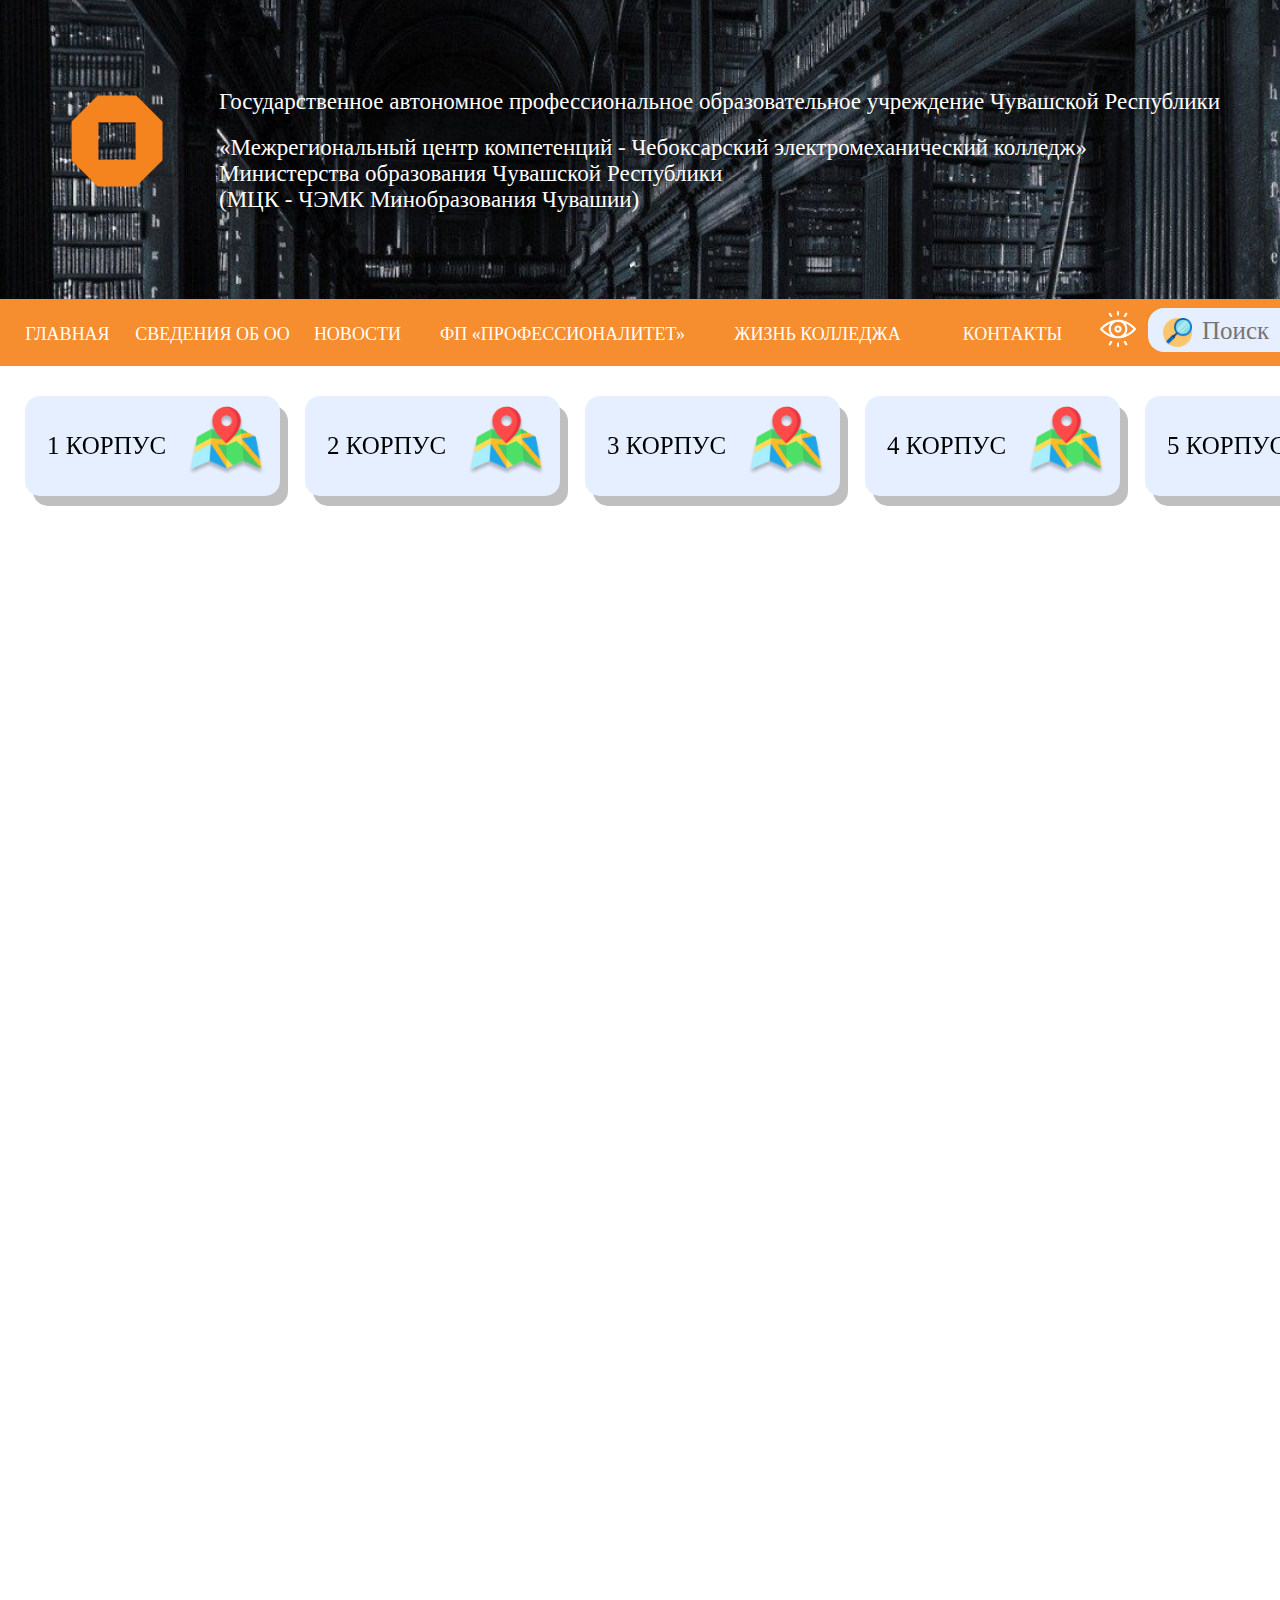
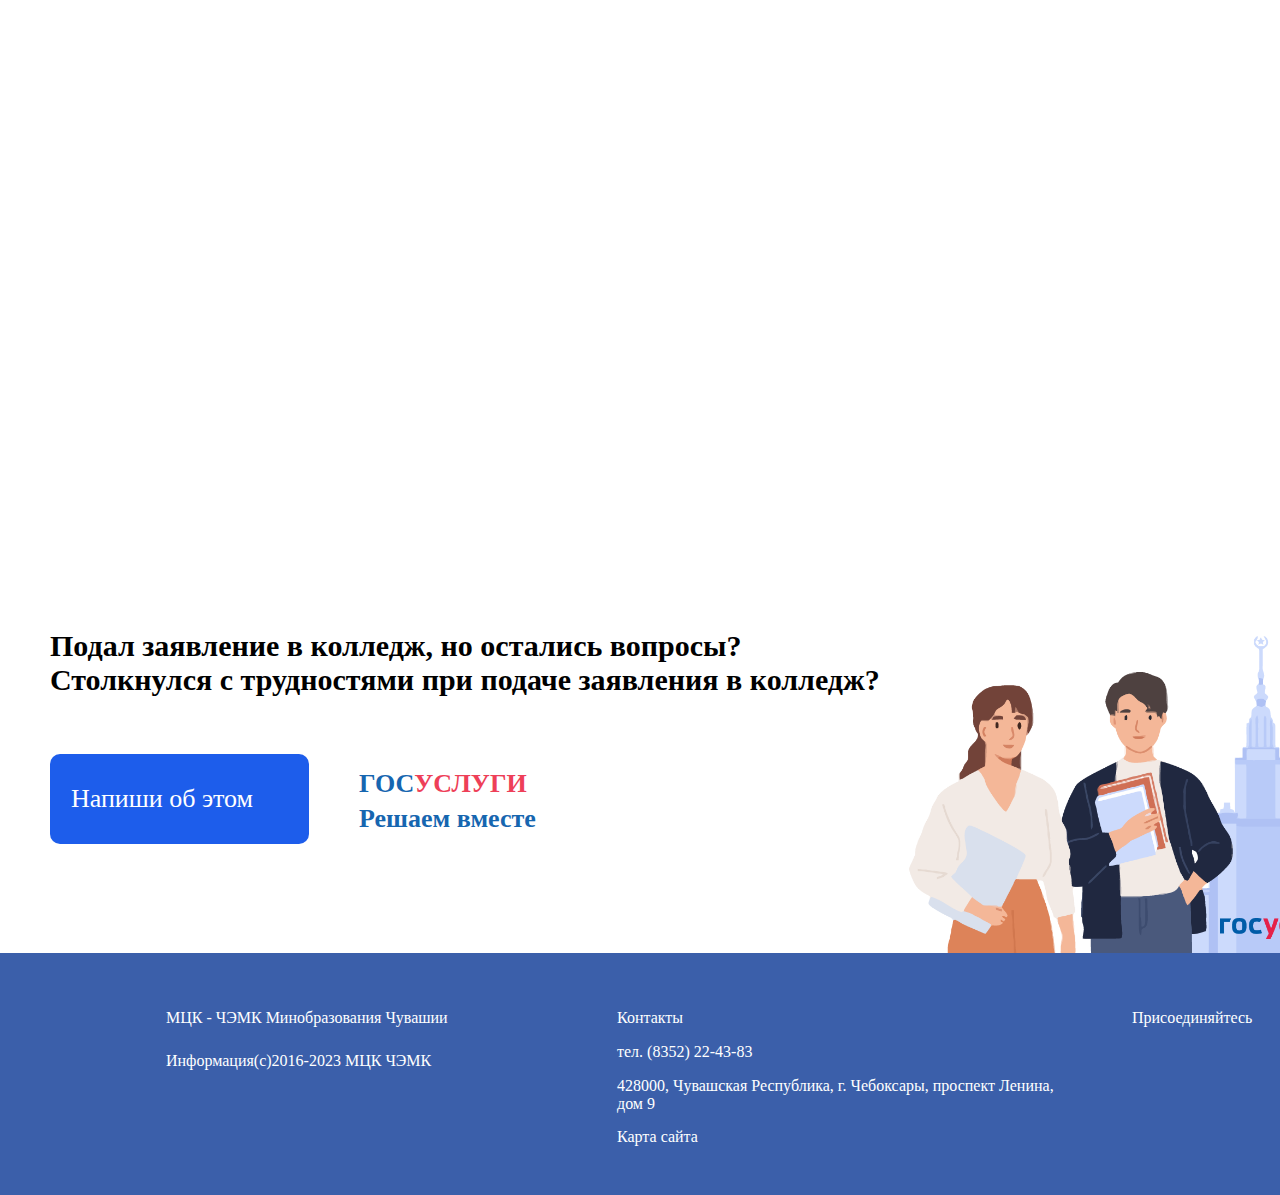
==== index.html @ 73ed2772 "create 3korpus and footer in rasp pg" ====
<!DOCTYPE html>
<html lang="ru">
<head>
    <meta charset="UTF-8">
    <meta name="viewport" content="width=device-width, initial-scale=1.0">
    <link rel="stylesheet" href="css/style.css">
    <title>chemk</title>
</head>
<body>
    <div class="adaptif">
        <header>
            <img class="bg-head" src="img/back_head.jpg" alt="">
            <div class="h-info">
                <div class="b-logo">
                    <img class="logo" src="img/5b80b346d5e3004a7494a6ccec627c92.png" alt="">
                </div>
                <div class="h-info-text">
                    <div class="h-info-p1">
                        Государственное автономное профессиональное образовательное учреждение Чувашской Республики
                    </div>
                    <div class="h-info-p2">
                        <p>
                            «Межрегиональный центр компетенций - Чебоксарский электромеханический колледж»
                        </p>
                        <p>
                            Министерства образования Чувашской Республики
                        </p>
                        <p>
                            <h2>(МЦК - ЧЭМК Минобразования Чувашии)</h2>
                        </p>
                    </div>
                </div>
            </div>
                <div class="navbar">
                    <div class="flex">
                        <div class="navbar-cont">
                            <h3><a class="white" href="">ГЛАВНАЯ</a></h3>
                        </div>
                        <div class="navbar-cont">
                            <h3><a class="white" href="">СВЕДЕНИЯ ОБ ОО</a></h3>
                        </div>
                        <div class="navbar-cont">
                            <h3><a class="white" href="">НОВОСТИ</a></h3>
                        </div>
                        <div class="navbar-cont1">
                            <h3><a class="white" href="">ФП «ПРОФЕССИОНАЛИТЕТ»</a></h3>
                        </div>
                        <div class="navbar-cont1">
                            <h3><a class="white" href="">ЖИЗНЬ КОЛЛЕДЖА</a></h3> 
                        </div>
                        <div class="navbar-cont">
                            <h3><a  class="white"href="">КОНТАКТЫ</a></h3>
                        </div>
                    </div>
                    <div class="navbar-help-menu">
                        <div class="bad-glass">
                            <div class="bad-glass-script"><img src="img/62ed35486e8429eefefd5a134f82d8c9.png" alt=""></div>
                        </div>
                        <div class="search">
                            <div class="search-cont">
                                <div class="search-button">
                                    <button><img class="search-img" src="img/321f368bcde65dfae52f0b1979d23d08.png" alt=""></button>
                                </div>
                                <div class="search-input">
                                    <input placeholder="Поиск" type="text">
                                </div>
                            </div>
                        </div>
                    </div>
                </div>  
        </header>
        <main>
            <div class="raspis">
                <div class="r-brain">
                    <button data-target="menu" class="burger">
                    <div class="r-1korp flex">
                        <nav class="r-text-korp">1 КОРПУС</nav>
                        <img src="img/map-logo.png" class="map-logo" alt="">
                    </div> 
                    </button>
                    <ul id="menu" class="disp">
                        <li class="r-kurs"><button data-target="menu5" class="burger"><nav class="r-kurs-text">1 КУРС</nav></button></li>
                            <ul id="menu5" class="disp">
                                <li class="group"><nav class="text-group"><a class="black link" href=".//profial/group2.html" data-next="С1-23">К1-23</a></nav></li>
                                <li class="group"><nav class="text-group"><a class="black link" href=".//profial/group2.html" data-next="С3-23">С1-23</a></nav></li>
                                <li class="group"><nav class="text-group"><a class="black link" href=".//profial/group2.html" data-next="Са1-23">С3-23</a></nav></li>
                                <li class="group"><nav class="text-group"><a class="black link" href=".//profial/group2.html" data-next="Са3-23">Са1-23</a></nav></li>
                                <li class="group"><nav class="text-group"><a class="black link" href=".//profial/group2.html" data-next="Са5-23">Са3-23</a></nav></li>
                                <li class="group"><nav class="text-group"><a class="black link" href=".//profial/group2.html" data-next="Са7-23">Са5-23</a></nav></li>
                                <li class="group"><nav class="text-group"><a class="black link" href=".//profial/group2.html" data-next="Эл1-23">Са7-23</a></nav></li>
                                <li class="group"><nav class="text-group"><a class="black link" href=".//profial/group2.html" data-next="Эл3-23">Эл1-23</a></nav></li>
                                <li class="group"><nav class="text-group"><a class="black link" href=".//profial/group2.html" data-next="Мр1-23">Эл3-23</a></nav></li>
                                <li class="group"><nav class="text-group"><a class="black link" href=".//profial/group2.html" data-next="Мр2-23">Мр1-23</a></nav></li>
                                <li class="group"><nav class="text-group"><a class="black link" href=".//profial/group2.html" data-next="К1-22">Мр2-23</a></nav></li>
                            </ul>
                        <li class="r-kurs"><button data-target="menu6" class="burger"><nav class="r-kurs-text">2 КУРС</nav></button></li>
                            <ul id="menu6" class="disp">
                                <li class="group"><nav class="text-group"><a class="black link" href=".//profial/group2.html" data-next="Эл1-22">К1-22</a></nav></li>
                                <li class="group"><nav class="text-group"><a class="black link" href=".//profial/group2.html" data-next="Эл3-22">Эл1-22</a></nav></li>
                                <li class="group"><nav class="text-group"><a class="black link" href=".//profial/group2.html" data-next="К1-21">Эл3-22</a></nav></li>
                            </ul>
                        <li class="r-kurs"><button data-target="menu7" class="burger"><nav class="r-kurs-text">3 КУРС</nav></button></li>
                            <ul id="menu7" class="disp">
                                <li class="group"><nav class="text-group"><a class="black link" href=".//profial/group2.html" data-next="К3-21">К1-21</a></nav></li>
                                <li class="group"><nav class="text-group"><a class="black link" href=".//profial/group2.html" data-next="Эл1-21">К3-21</a></nav></li>
                                <li class="group"><nav class="text-group"><a class="black link" href=".//profial/group2.html" data-next="Эл3-21">Эл1-21</a></nav></li>
                                <li class="group"><nav class="text-group"><a class="black link" href=".//profial/group2.html" data-next="Ки1-20">Эл3-21</a></nav></li>
                            </ul>
                        <li class="r-kurs"><button data-target="menu8" class="burger"><nav class="r-kurs-text">4 КУРС</nav></button></li>
                            <ul id="menu8" class="disp">
                                <li class="group"><nav class="text-group"><a class="black link" href=".//profial/group2.html" data-next="Эл1-20">Ки1-20</a></nav></li>
                                <li class="group"><nav class="text-group"><a class="black link" href=".//profial/group2.html" data-next="Эл3-20">Эл1-20</a></nav></li>
                                <li class="group"><nav class="text-group"><a class="black link" href=".//profial/group2.html" data-next="Эл1-19">Эл3-20</a></nav></li>
                            </ul>
                        <li class="r-kurs"><button data-target="menu9" class="burger"><nav class="r-kurs-text">5 КУРС</nav></button></li>
                            <ul id="menu9" class="disp">
                                <li class="group"><nav class="text-group"><a class="black link" href=".//profial/group2.html" data-next="Эл3-19">Эл1-19</a></nav></li>
                                <li class="group"><nav class="text-group"><a class="black link" href=".//profial/group2.html" data-next="0">Эл3-19</a></nav></li>
                            </ul>
                    </ul>
                    <div>
                        <!--здесь будет выбоор факультета и будет расписание с сылками на всю инфу учебники преподы их вк и тд 
                        еще есть идея сделать чаты с преподами но уже попытки сделать это либо финал проект либо через реакт библеотеки-->




                    </div>
                </div>
                <div class="r-brain">
                    <button data-target="menu1" class="burger">
                    <div class="r-1korp flex">
                        <nav class="r-text-korp">2 КОРПУС</nav>
                        <img src="img/map-logo.png" class="map-logo" alt="">
                    </div> 
                    </button>
                    <ul id="menu1" class="disp">
                        
                        <li class="r-kurs"><button data-target="menu10" class="burger"><nav class="r-kurs-text">1 КУРС</nav></button></li>
                            <ul id="menu10" class="disp">
                                <li class="group"><nav class="text-group"><a class="black link" href=".//profial/group.html" data-next="Б3-23">Б1-23</a></nav></li>
                                <li class="group"><nav class="text-group"><a class="black link" href=".//profial/group.html" data-next="Б5-23">Б3-23</a></nav></li>
                                <li class="group"><nav class="text-group"><a class="black link" href=".//profial/group.html" data-next="Б7-23">Б5-23</a></nav></li>
                                <li class="group"><nav class="text-group"><a class="black link" href=".//profial/group.html" data-next="Ип1-23">Б7-23</a></nav></li>
                                <li class="group"><nav class="text-group"><a class="black link" href=".//profial/group.html" data-next="Ип3-23">Ип1-23</a></nav></li>
                                <li class="group"><nav class="text-group"><a class="black link" href=".//profial/group.html" data-next="Ип5-23">Ип3-23</a></nav></li>
                                <li class="group"><nav class="text-group"><a class="black link" href=".//profial/group.html" data-next="Т1-23">Ип5-23</a></nav></li>
                                <li class="group"><nav class="text-group"><a class="black link" href=".//profial/group.html" data-next="Т3-23">Т1-23</a></nav></li>
                                <li class="group"><nav class="text-group"><a class="black link" href=".//profial/group.html" data-next="Т5-23">Т3-23</a></nav></li>
                                <li class="group"><nav class="text-group"><a class="black link" href=".//profial/group.html" data-next="Т7-23">Т5-23</a></nav></li>
                                <li class="group"><nav class="text-group"><a class="black link" href=".//profial/group.html" data-next="Б1-22">Т7-23</a></nav></li>
                            </ul>
                            <li class="r-kurs"><button data-target="menu11" class="burger"><nav class="r-kurs-text">2 КУРС</nav></button></li>
                            <ul id="menu11" class="disp">
                                <li class="group"><nav class="text-group"><a class="black link" href=".//profial/group.html" data-next="Б3-22">Б1-22</a></nav></li>
                                <li class="group"><nav class="text-group"><a class="black link" href=".//profial/group.html" data-next="Ип1-22">Б3-22</a></nav></li>
                                <li class="group"><nav class="text-group"><a class="black link" href=".//profial/group.html" data-next="Ип3-22">Ип1-22</a></nav></li>
                                <li class="group"><nav class="text-group"><a class="black link" href=".//profial/group.html" data-next="Ип5-22">Ип3-22</a></nav></li>
                                <li class="group"><nav class="text-group"><a class="black link" href=".//profial/group.html" data-next="Т1-22">Ип5-22</a></nav></li>
                                <li class="group"><nav class="text-group"><a class="black link" href=".//profial/group.html" data-next="Т3-22">Т1-22</a></nav></li>
                                <li class="group"><nav class="text-group"><a class="black link" href=".//profial/group.html" data-next="Т5-22">Т3-22</a></nav></li>
                                <li class="group"><nav class="text-group"><a class="black link" href=".//profial/group.html" data-next="Б1-21">Т5-22</a></nav></li>
                            </ul>
                            <li class="r-kurs"><button data-target="menu12" class="burger"><nav class="r-kurs-text">3 КУРС</nav></button></li>
                            <ul id="menu12" class="disp">
                                <li class="group"><nav class="text-group"><a class="black link" href=".//profial/group.html" data-next="Б3-21">Б1-21</a></nav></li>
                                <li class="group"><nav class="text-group"><a class="black link" href=".//profial/group.html" data-next="Т1-21">Б3-21</a></nav></li>
                                <li class="group"><nav class="text-group"><a class="black link" href=".//profial/group.html" data-next="Т3-21">Т1-21</a></nav></li>
                                <li class="group"><nav class="text-group"><a class="black link" href=".//profial/group.html" data-next="Т5-21">Т3-21</a></nav></li>
                                <li class="group"><nav class="text-group"><a class="black link" href=".//profial/group.html" data-next="Зи1-20">Т5-21</a></nav></li>
                            </ul>
                            <li class="r-kurs"><button data-target="menu13" class="burger"><nav class="r-kurs-text">4 КУРС</nav></button></li>
                            <ul id="menu13" class="disp">
                                <li class="group"><nav class="text-group"><a class="black link" href=".//profial/group.html" data-next="Зи3-20">Зи1-20</a></nav></li>
                                <li class="group"><nav class="text-group"><a class="black link" href=".//profial/group.html" data-next="Зи5-20">Зи3-20</a></nav></li>
                                <li class="group"><nav class="text-group"><a class="black link" href=".//profial/group.html" data-next="Т1-20">Зи5-20</a></nav></li>
                                <li class="group"><nav class="text-group"><a class="black link" href=".//profial/group.html" data-next="Т5-20">Т1-20</a></nav></li>
                                <li class="group"><nav class="text-group"><a class="black link" href=".//profial/group.html" data-next="Т1-19">Т5-20</a></nav></li> 
                            </ul>
                            <li class="r-kurs"><button data-target="menu14" class="burger"><nav class="r-kurs-text">5 КУРС</nav></button></li>
                            <ul id="menu14" class="disp">
                                <li class="group"><nav class="text-group"><a class="black link" href=".//profial/group.html" data-next=>Т1-19</a></nav></li>
                            </ul>
                    </ul>
                    <div>
                        <!--здесь будет выбоор факультета и будет расписание с сылками на всю инфу учебники преподы их вк и тд 
                        еще есть идея сделать чаты с преподами но уже попытки сделать это либо финал проект либо через реакт библеотеки-->




                    </div>
                </div>
                <div class="r-brain">
                    <button data-target="menu2" class="burger">
                    <div class="r-1korp flex">
                        <nav class="r-text-korp">3 КОРПУС</nav>
                        <img src="img/map-logo.png" class="map-logo" alt="">
                    </div> 
                    </button>
                    <ul id="menu2" class="disp">
                        <li class="r-kurs"><button data-target="menu15" class="burger"><nav class="r-kurs-text">1 КУРС</nav></button></li>
                            <ul id="menu15" class="disp">
                                <li class="group"><nav class="text-group"><a class="black link" href=".//profial/group3.html" data-next="Л1-23">П1-23</a></nav></li>
                                <li class="group"><nav class="text-group"><a class="black link" href=".//profial/group3.html" data-next="Д1-23">Л1-23</a></nav></li>
                                <li class="group"><nav class="text-group"><a class="black link" href=".//profial/group3.html" data-next="Св1-23">Д1-23</a></nav></li>
                                <li class="group"><nav class="text-group"><a class="black link" href=".//profial/group3.html" data-next="Св3-23">Св1-23</a></nav></li>
                                <li class="group"><nav class="text-group"><a class="black link" href=".//profial/group3.html" data-next="Э1-23">Св3-23</a></nav></li>
                                <li class="group"><nav class="text-group"><a class="black link" href=".//profial/group3.html" data-next="Э3-23">Э1-23</a></nav></li>
                                <li class="group"><nav class="text-group"><a class="black link" href=".//profial/group3.html" data-next="Э2-23">Э3-23</a></nav></li>
                                <li class="group"><nav class="text-group"><a class="black link" href=".//profial/group3.html" data-next="Д1-22">Э2-23</a></nav></li>
                            </ul>
                        <li class="r-kurs"><button data-target="menu16" class="burger"><nav class="r-kurs-text">2 КУРС</nav></button></li>
                            <ul id="menu16" class="disp">
                                <li class="group"><nav class="text-group"><a class="black link" href=".//profial/group3.html" data-next="Св1-22">Д1-22</a></nav></li>
                                <li class="group"><nav class="text-group"><a class="black link" href=".//profial/group3.html" data-next="Св3-22">Св1-22</a></nav></li>
                                <li class="group"><nav class="text-group"><a class="black link" href=".//profial/group3.html" data-next="Э1-22">Св3-22</a></nav></li>
                                <li class="group"><nav class="text-group"><a class="black link" href=".//profial/group3.html" data-next="П1-22">Э1-22</a></nav></li>
                                <li class="group"><nav class="text-group"><a class="black link" href=".//profial/group3.html" data-next="Л1-22">П1-22</a></nav></li>
                                <li class="group"><nav class="text-group"><a class="black link" href=".//profial/group3.html" data-next="П1-21">Л1-22</a></nav></li>
                            </ul>
                        <li class="r-kurs"><button data-target="menu17" class="burger"><nav class="r-kurs-text">3 КУРС</nav></button></li>
                            <ul id="menu17" class="disp">
                                <li class="group"><nav class="text-group"><a class="black link" href=".//profial/group3.html" data-next="Д1-21">П1-21</a></nav></li>
                                <li class="group"><nav class="text-group"><a class="black link" href=".//profial/group3.html" data-next="П1-20">Д1-21</a></nav></li>
                            </ul>
                        <li class="r-kurs"><button data-target="menu18" class="burger"><nav class="r-kurs-text">4 КУРС</nav></button></li>
                            <ul id="menu18" class="disp">
                                <li class="group"><nav class="text-group"><a class="black link" href=".//profial/group3.html">П1-20</a></nav></li>
                            </ul>
                        <li class="r-kurs"><button data-target="menu181" class="burger"><nav class="r-kurs-text">5 КУРС</nav></button></li>
                            <ul id="menu181" class="disp">
                                <li class="group"><nav class="text-group"><a class="black" href=".//profial/group3.html">none</a></nav></li>
                            </ul>
                    </ul>
                    <div>
                        <!--здесь будет выбоор факультета и будет расписание с сылками на всю инфу учебники преподы их вк и тд 
                        еще есть идея сделать чаты с преподами но уже попытки сделать это либо финал проект либо через реакт библеотеки-->




                    </div>
                </div>
                <div class="r-brain">
                    <button data-target="menu3" class="burger">
                    <div class="r-1korp flex">
                        <nav class="r-text-korp">4 КОРПУС</nav>
                        <img src="img/map-logo.png" class="map-logo" alt="">
                    </div> 
                    </button>
                    <ul id="menu3" class="disp">
                        <li class="r-kurs"><button data-target="menu19" class="burger"><nav class="r-kurs-text">1 КУРС</nav></button></li>
                            <ul id="menu19" class="disp">
                                none
                            </ul>
                        <li class="r-kurs"><button data-target="menu20" class="burger"><nav class="r-kurs-text">2 КУРС</nav></button></li>
                            <ul id="menu20" class="disp">
                                <li class="group"><nav class="text-group"><a class="black" href=".//profial/group4.html">Са1-22</a></nav></li>
                                <li class="group"><nav class="text-group"><a class="black" href=".//profial/group4.html">С3-22</a></nav></li>
                                <li class="group"><nav class="text-group"><a class="black" href=".//profial/group4.html">Ир1-22</a></nav></li>
                                <li class="group"><nav class="text-group"><a class="black" href=".//profial/group4.html">Ир3-22</a></nav></li>
                                <li class="group"><nav class="text-group"><a class="black" href=".//profial/group4.html">Ир5-22</a></nav></li>
                            </ul>
                        <li class="r-kurs"><button data-target="menu21" class="burger"><nav class="r-kurs-text">3 КУРС</nav></button></li>
                            <ul id="menu21" class="disp">
                                <li class="group"><nav class="text-group"><a class="black" href=".//profial/group4.html">Са1-21</a></nav></li>
                                <li class="group"><nav class="text-group"><a class="black" href=".//profial/group4.html">Са3-21</a></nav></li>
                                <li class="group"><nav class="text-group"><a class="black" href=".//profial/group4.html">С1-21</a></nav></li>
                                <li class="group"><nav class="text-group"><a class="black" href=".//profial/group4.html">С3-21</a></nav></li>
                                <li class="group"><nav class="text-group"><a class="black" href=".//profial/group4.html">Ип5-21</a></nav></li>
                                <li class="group"><nav class="text-group"><a class="black" href=".//profial/group4.html">Ип3-21</a></nav></li>                   
                                <li class="group"><nav class="text-group"><a class="black" href=".//profial/group4.html">Ир1-21</a></nav></li>                   
                                <li class="group"><nav class="text-group"><a class="black" href=".//profial/group4.html">Ир5-21</a></nav></li>
                            </ul>
                        <li class="r-kurs"><button data-target="menu22" class="burger"><nav class="r-kurs-text">4 КУРС</nav></button></li>
                            <ul id="menu22" class="disp">
                                <li class="group"><nav class="text-group"><a class="black" href=".//profial/group4.html">Ип1-20</a></nav></li>
                                <li class="group"><nav class="text-group"><a class="black" href=".//profial/group4.html">Кс1-20</a></nav></li>
                                <li class="group"><nav class="text-group"><a class="black" href=".//profial/group4.html">Кс3-20</a></nav></li>
                                <li class="group"><nav class="text-group"><a class="black" href=".//profial/group4.html">Ир3-20</a></nav></li>
                                <li class="group"><nav class="text-group"><a class="black" href=".//profial/group4.html">Кс5-20</a></nav></li>
                                <li class="group"><nav class="text-group"><a class="black" href=".//profial/group4.html">Ир1-20</a></nav></li>
                                <li class="group"><nav class="text-group"><a class="black" href=".//profial/group4.html">Ир5-20</a></nav></li>
                                <li class="group"><nav class="text-group"><a class="black" href=".//profial/group4.html">С1-20</a></nav></li>
                                <li class="group"><nav class="text-group"><a class="black" href=".//profial/group4.html">С3-20</a></nav></li>
                                <li class="group"><nav class="text-group"><a class="black" href=".//profial/group4.html">ЗК1-20</a></nav></li>
                            </ul>
                        <li class="r-kurs"><button data-target="menu23" class="burger"><nav class="r-kurs-text">5 КУРС</nav></button></li>
                            <ul id="menu23" class="disp">
                                <li class="group"><nav class="text-group"><a class="black" href=".//profial/group4.html">С1-19</a></nav></li>
                                <li class="group"><nav class="text-group"><a class="black" href=".//profial/group4.html">С3-19</a></nav></li>
                            </ul>
                    </ul>
                    <div>
                        <!--здесь будет выбоор факультета и будет расписание с сылками на всю инфу учебники преподы их вк и тд 
                        еще есть идея сделать чаты с преподами но уже попытки сделать это либо финал проект либо через реакт библеотеки-->




                    </div>
                </div>
                <div class="r-brain">
                    <button data-target="menu4" class="burger">
                    <div class="r-1korp flex">
                        <nav class="r-text-korp">5 КОРПУС</nav>
                        <img src="img/map-logo.png" class="map-logo" alt="">
                    </div> 
                    </button>
                    <ul id="menu4" class="disp">
                        <li class="r-kurs"><button data-target="menu24" class="burger"><nav class="r-kurs-text">1 КУРС</nav></button></li>
                            <ul id="menu24" class="disp">
                                <li class="group"><nav class="text-group"><a class="black" href=".//profial/group5.html">По1-23</a></nav></li>
                                <li class="group"><nav class="text-group"><a class="black" href=".//profial/group5.html">По1-23</a></nav></li>
                                <li class="group"><nav class="text-group"><a class="black" href=".//profial/group5.html">А3-23</a></nav></li>
                                <li class="group"><nav class="text-group"><a class="black" href=".//profial/group5.html">А5-23</a></nav></li>
                                <li class="group"><nav class="text-group"><a class="black" href=".//profial/group5.html">М1-23</a></nav></li>
                                <li class="group"><nav class="text-group"><a class="black" href=".//profial/group5.html">М3-23</a></nav></li>
                                <li class="group"><nav class="text-group"><a class="black" href=".//profial/group5.html">Ир1-23</a></nav></li>
                                <li class="group"><nav class="text-group"><a class="black" href=".//profial/group5.html">Ир3-23</a></nav></li>
                                <li class="group"><nav class="text-group"><a class="black" href=".//profial/group5.html">Ир5-23</a></nav></li>
                                <li class="group"><nav class="text-group"><a class="black" href=".//profial/group5.html">О2-23</a></nav></li>
                            </ul>
                        <li class="r-kurs"><button data-target="menu25" class="burger"><nav class="r-kurs-text">2 КУРС</nav></button></li>
                            <ul id="menu25" class="disp"
                                <li class="group"><nav class="text-group"><a class="black" href=".//profial/group5.html">По3-22</a></nav></li>
                                <li class="group"><nav class="text-group"><a class="black" href=".//profial/group5.html">А1-22</a></nav></li>
                                <li class="group"><nav class="text-group"><a class="black" href=".//profial/group5.html">А3-22</a></nav></li>
                                <li class="group"><nav class="text-group"><a class="black" href=".//profial/group5.html">Э1-22</a></nav></li>
                                <li class="group"><nav class="text-group"><a class="black" href=".//profial/group5.html">П1-22</a></nav></li>
                                <li class="group"><nav class="text-group"><a class="black" href=".//profial/group5.html">Л1-22</a></nav></li>
                            </ul>
                        <li class="r-kurs"><button data-target="menu26" class="burger"><nav class="r-kurs-text">3 КУРС</nav></button></li>
                            <ul id="menu26" class="disp">
                                <li class="group"><nav class="text-group"><a class="black" href=".//profial/group5.html">По3-21</a></nav></li>
                                <li class="group"><nav class="text-group"><a class="black" href=".//profial/group5.html">А1-21</a></nav></li>
                                <li class="group"><nav class="text-group"><a class="black" href=".//profial/group5.html">М1-21</a></nav></li>
                            </ul>
                        <li class="r-kurs"><button data-target="menu27" class="burger"><nav class="r-kurs-text">4 КУРС</nav></button></li>
                            <ul id="menu27" class="disp">
                                <li class="group"><nav class="text-group"><a class="black" href=".//profial/group5.html">Мк1-20</a></nav></li>
                                <li class="group"><nav class="text-group"><a class="black" href=".//profial/group5.html">По1-20</a></nav></li>
                                <li class="group"><nav class="text-group"><a class="black" href=".//profial/group5.html">А1-20</a></nav></li>
                                <li class="group"><nav class="text-group"><a class="black" href=".//profial/group5.html">М1-20</a></nav></li>
                                <li class="group"><nav class="text-group"><a class="black" href=".//profial/group5.html">М3-20</a></nav></li>
                            </ul>
                        <li class="r-kurs"><button data-target="menu28" class="burger"><nav class="r-kurs-text">5 КУРС</nav></button></li>
                            <ul id="menu28" class="disp">
                                <li class="group"><nav class="text-group"><a class="black" href=".//profial/group5.html">М1-19</a></nav></li>
                            </ul>
                    </ul>
                    <div>
                        <!--здесь будет выбоор факультета и будет расписание с сылками на всю инфу учебники преподы их вк и тд 
                        еще есть идея сделать чаты с преподами но уже попытки сделать это либо финал проект либо через реакт библеотеки-->




                    </div>
                </div>
            </div>
        </main>
        <footer>
            <div class="gosus flex">
                <div>
                    <div class="gos-txt">
                        Подал заявление в колледж, но остались вопросы?
                        Столкнулся с трудностями при подаче заявления в 
                        колледж?
                    </div>
                    <div class="flex">
                        <div>
                            <button class="gos-button">
                                <div class="gos-button-txt">
                                    Напиши об этом
                                </div>
                            </button>
                            
                        </div>
                        <div class="gos-mer">
                            <div class="gos-name-txt"><nav>ГОС</nav><nav class="red">УСЛУГИ</nav></div>
                            <div class="gos-resh-txt">Решаем вместе</div>
                        </div>
                    </div>
                </div>
                <div>
                    <div><img class="gos-img" src="img/75aa37060d48a32c6cab0ea2cd5ecee4.png" alt=""></div>
                </div>
            </div>
            <div class="foot-box">
                <div class="foot-info">
                    <div class="foot-1cont">
                        <p class="foot-text1">
                            МЦК - ЧЭМК Минобразования Чувашии
                        </p>
                        <p class="foot-text2">
                            Информация(с)2016-2023 МЦК ЧЭМК
                        </p>
                    </div>
                    <div class="foot-2cont">
                        <p class="foot-text3">
                            Контакты 
                        </p>
                        <p class="foot-text4">
                            тел. (8352) 22-43-83
                        </p>
                        <p class="foot-text5"> 
                            428000, Чувашская Республика, г. Чебоксары, проспект Ленина, дом 9
                        </p>
                        <p class="map-app">
                            Карта сайта
                        </p>
                    </div>
                    <div class="foot-3cont">
                        <div class="foot-text6">
                            Присоединяйтесь
                        </div>
                        <div>

                        </div>
                    </div>
                </div>
            </div>
        </footer>
    </div>
    <script src="index.js"></script>
</body>
</html>
---- css/style.css ----
/* Reset and base styles  */
* {
	padding: 0px;
	margin: 0px;
	border: none;
	-webkit-tap-highlight-color: transparent;

}

*,
*::before,
*::after {
	box-sizing: border-box;
}

/* Links */

a, a:link, a:visited  {
	text-decoration:none; outline:none; font-size:18px;}a:hover{ text-decoration:underline; outline:none; color:#ff3300; font-size:18px;
}

a:hover  {
    text-decoration: none;
}

/* Common */

aside, nav, footer, header, section, main {
	display: block;
}

h1, h2, h3, h4, h5, h6, p {
    font-size: inherit;
	font-weight: inherit;
}
ul, ul li {
	list-style: none;
}

img {
	vertical-align: top;
}

img, svg {
	max-width: 100%;
	height: auto;
}

address {
  font-style: normal;
}

/* Form */

input, textarea, button, select {
	font-family: inherit;
    font-size: inherit;
    color: inherit;
    background-color: transparent;
}

input::-ms-clear {
	display: none;
}

button, input[type="submit"] {
    display: inline-block;
    box-shadow: none;
    background-color: transparent;
    background: none;
    cursor: pointer;
}

input:focus, input:active,
button:focus, button:active {
    outline: none;
}

button::-moz-focus-inner {
	padding: 0;
	border: 0;
}

label {
	cursor: pointer;
}

legend {
	display: block;
}
body{
	width: 1440px;
}
.bg-head{
	width: 1440px;
	height: 299px;
}
.b-logo{
	width: 104px;
	height: 123px;
	flex-shrink: 0;
}
.h-info{	
	color: #FFFF;
	display: flex;
	margin: -210px 0 0 65px;
}
.h-info-text{
	margin: 0px 0 0 50px;
	color: #FFF;
	text-shadow: 0px 4px 4px rgba(0, 0, 0, 0.25);
	font-family: Inter;
	font-size: 23px;
	font-style: normal;
	font-weight: 400;
	line-height: normal;
}
.h-info-p2{
	margin-top: 20px;
}
.flex-nav{
	display: flex;
}
.navbar{
	display: flex;
	margin-top: 86px;
	width: 1440px;
	height: 67px;
	flex-shrink: 0;
	background: #F68D2E;
	color: #FFF;
}
.flex{
	display: flex;
}
.navbar-cont{
	margin: 20px 0 0 -10px;
	display: flex;
	width: 155px;
	height: 30px;
	flex-direction: column;
	justify-content: center;
	color: #FFF;
	text-align: center;
	font-family: Inter;
	font-size: 18px;
	font-style: normal;
	font-weight: 400;
	line-height: normal;
}
.navbar-cont1{
	margin-top: 20px;
	display: flex;
	width: 255px;
	height: 30px;
	flex-direction: column;
	justify-content: center;
	color: #FFF;
	text-align: center;
	font-family: Inter;
	font-size: 18px;
	font-style: normal;
	font-weight: 400;
	line-height: normal;
}
.navbar-help-menu{
	display: flex;
	margin: 5px 0 0 10px;
}
.search-cont{
	display: flex;
	margin: 10px 0 0 15px;
}
.search{
	margin: 2px 0 0 10px;
	border-radius: 18px;
	border: 2px solid #F68D2E;
	background: #E6EFFF;
	width: 268px;
	height: 48px;
	flex-shrink: 0;
}
.bad-glass-script{
	margin: 7px 0 0 0;
	width: 36px;
	height: 36px;
	flex-shrink: 0;
}
.search-img{
	width: 29px;
	height: 29px;
	flex-shrink: 0;
	
}
.search-input{
	margin: -5px 0 0 10px;
	display: flex;
	width: 202px;
	height: 36px;
	flex-direction: column;
	justify-content: center;
	flex-shrink: 0;
	color: rgba(0, 0, 0, 0.57);
	font-family: Inter;
	font-size: 25px;
	font-style: normal;
	font-weight: 400;
	line-height: normal;
}
main{
	width: 1440px;
	height: 1863px;
	flex-shrink: 0;
}
.raspis{
	display: flex;
}
.r-brain{
	margin-left: 25px;
}
.r-1korp{
	margin: 30px 0 0 0px;
	width: 255px;
	height: 100px;
	flex-shrink: 0;
	border-radius: 15px;
	background: #E6EFFF;
	box-shadow: 8px 10px 0px 0px rgba(0, 0, 0, 0.25);
	position: relative;
	top: 0;
	font-size: 30px;
	color: #fff;
	
	-webkit-transform: translateZ(0);
	   -moz-transform: translateZ(0);
		-ms-transform: translateZ(0);
			transform: translateZ(0);
	
	-webkit-transition: all 0.2s ease;
	   -moz-transition: all 0.2s ease;
		-ms-transition: all 0.2s ease;
			transition: all 0.2s ease;
}
.r-1korp:hover {
	top: -10px;	
	-webkit-transform: rotateX(20deg);
	-moz-transform: rotateX(20deg);
	-ms-transform: rotateX(20deg);
	transform: rotateX(20deg);
  }
.r-text-korp{
	margin-top: 32px;
	display: flex;
	width: 163px;
	height: 36px;
	flex-direction: column;
	justify-content: center;
	flex-shrink: 0;
	color: #000;
	text-align: center;
	font-family: Inter;
	font-size: 25px;
	font-style: normal;
	font-weight: 400;
	line-height: normal;
}
.map-logo{
	margin-top: 10px;
	width: 76.885px;
	height: 70px;
	flex-shrink: 0;
}
.disp{
	display: none;
}
.r-kurs{
	margin:40px 0 0  0px;
	height: 83px;
	flex-shrink: 0;
	border-radius: 15px 15px 15px 15px;
	border: 2px solid #CFD7E5;
	background: #F68D2E;
}
.mar{
	margin-top: 50px;
}
.r-kurs{
	display: flex;
	flex-direction: column;
	justify-content: center;
	flex-shrink: 0;
	color: #FFF;
	text-align: center;
	font-family: Inter;
	font-size: 25px;
	font-style: normal;
	font-weight: 400;
	line-height: normal;
}
.black{
	color: #000;
}
.white{
	color: white;
}
.gosus{
	margin: 0 0 0 50px;
}
.gos-txt{
	width: 850px;
	height: 125px;
	color: #000;
	font-family: Inter;
	font-size: 30px;
	font-style: normal;
	font-weight: 700;
	line-height: normal;
}
.gos-button{
	width: 259px;
	height: 90px;
	flex-shrink: 0;
	border-radius: 10px;
	background: #1D5DEB;
}
.gos-button-txt{
	display: flex;
	width: 224px;
	height: 34px;
	flex-direction: column;
	justify-content: center;
	flex-shrink: 0;
	color: #FFF;
	font-family: Inter;
	font-size: 26px;
	font-style: normal;
	font-weight: 400;
	line-height: normal;
}
.gos-mer{
	margin: 15px 0 0 50px;
}
.gos-name-txt{
	width: 170px;
	height: 35px;
	color: #1666B0;
	font-family: Inter;
	font-size: 26px;
	font-style: normal;
	font-weight: 600;
	line-height: normal;
	display: flex;
}
.red{
	color: #EE3F58;
}
.gos-resh-txt{
	color: #1666B0;
	font-family: Inter;
	font-size: 26px;
	font-style: normal;
	font-weight: 600;
	line-height: normal;
}
.gos-img{
	width: 464px;
	height: 324px;
	flex-shrink: 0;
}
.foot-box{
	background: #3B5FAA;
	width: 1440px;
	height: 242px;
	flex-shrink: 0;
	padding: 56px 0 0 166px;
}
.foot-info{
	display: flex;
}
.foot-1cont{
	width: 324px;
	height: 65px;
	flex-shrink: 0;
	color: #FFF;
	font-family: Inter;
	font-size: 16px;
	font-style: normal;
	font-weight: 400;
	line-height: normal;
}
.foot-2cont{
	width: 447px;
	height: 138px;
	flex-shrink: 0;
	color: #FFF;
	font-family: Inter;
	font-size: 16px;
	font-style: normal;
	font-weight: 400;
	line-height: normal;
	margin: 0 0 0 127px;
}
.foot-text2{
	margin-top: 25px;
}
.foot-text3{
	width: 172px;
	height: 34px;
	flex-shrink: 0;
}
.foot-text5{
	margin-top: 16px;
}
.foot-text6{
	color: #FFF;
	font-family: Inter;
	font-size: 16px;
	font-style: normal;
	font-weight: 400;
	line-height: normal;
}
.map-app{
	margin-top: 15px;
}
.foot-3cont{
	margin: 0 0 0 68px;
}
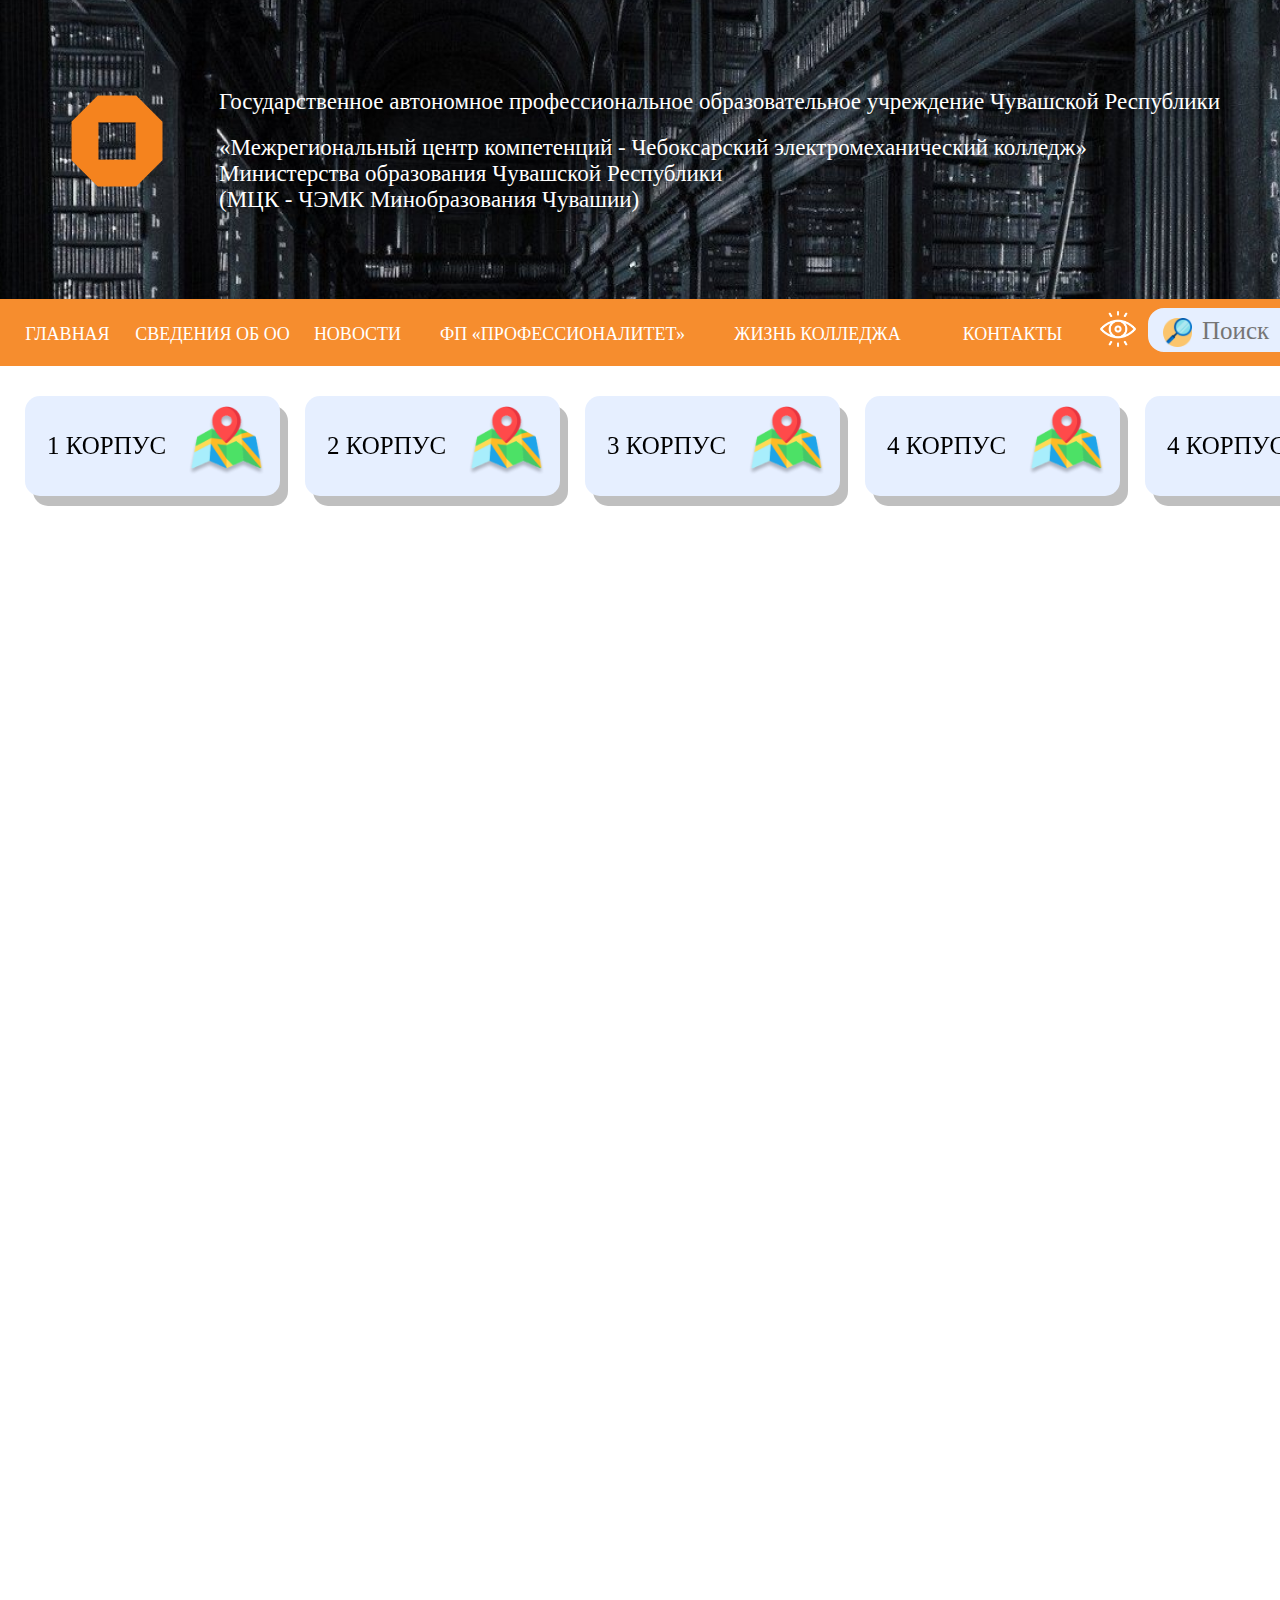
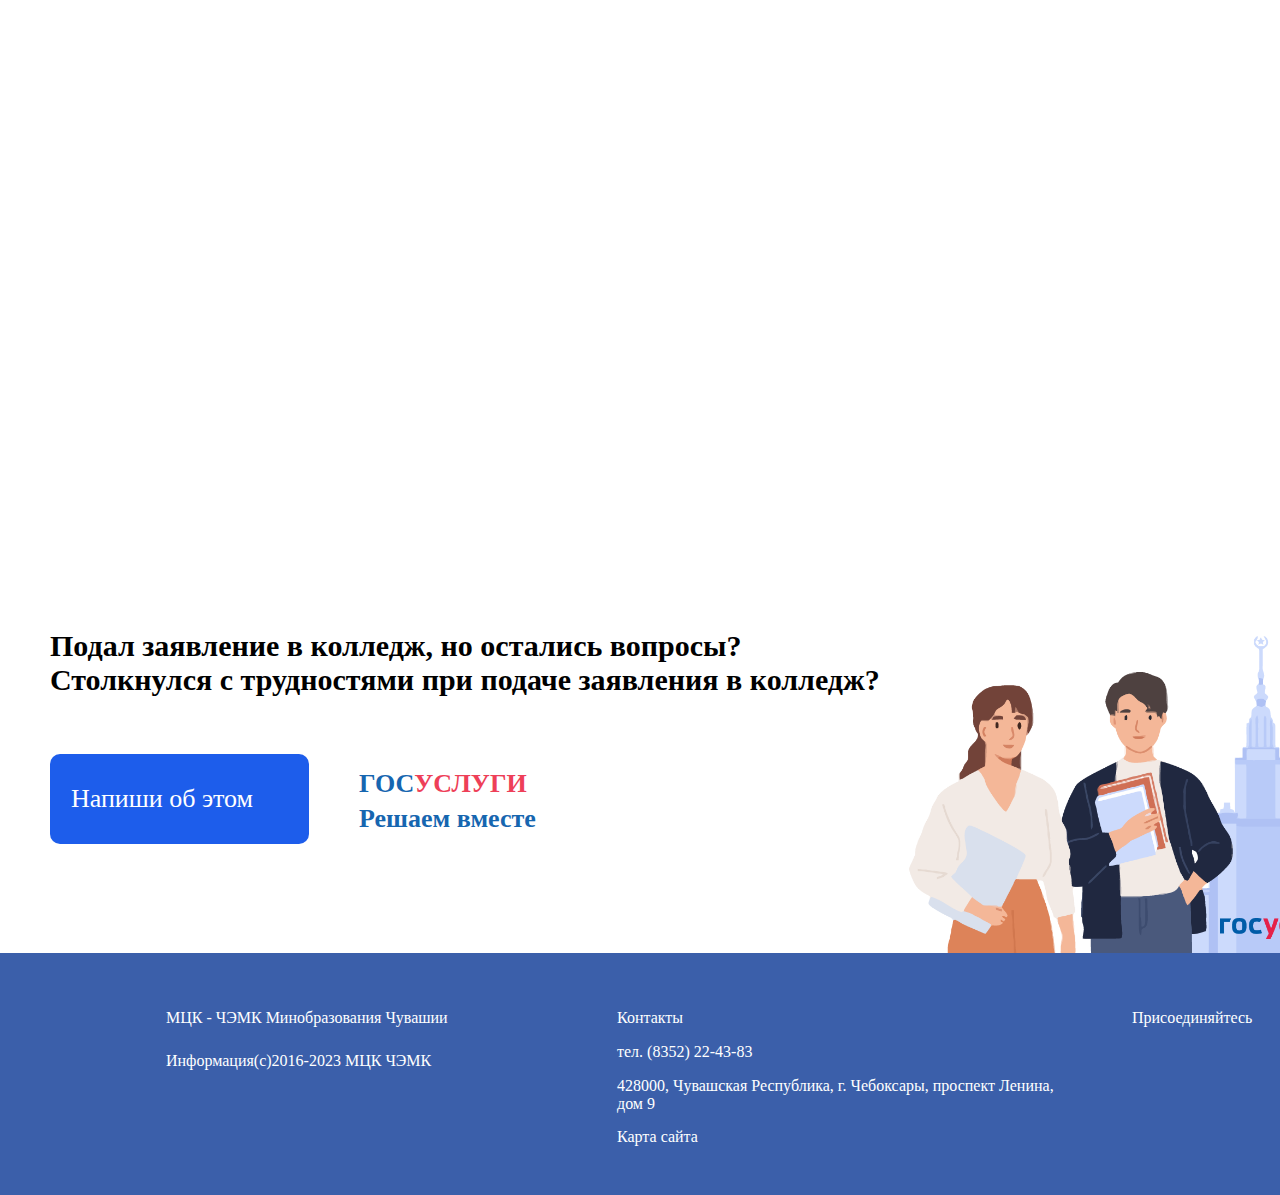
==== commit 62c03deb: "fix 5 corp" ====
--- a/index.html
+++ b/index.html
@@ -5,14 +5,15 @@
     <meta name="viewport" content="width=device-width, initial-scale=1.0">
     <link rel="stylesheet" href="css/style.css">
     <title>chemk</title>
+    <link rel="icon" href="../img/5b80b346d5e3004a7494a6ccec627c92.png">
 </head>
 <body>
     <div class="adaptif">
         <header>
-            <img class="bg-head" src="img/back_head.jpg" alt="">
+            <img class="bg-head" src="/img/back_head.jpg" alt="">
             <div class="h-info">
                 <div class="b-logo">
-                    <img class="logo" src="img/5b80b346d5e3004a7494a6ccec627c92.png" alt="">
+                    <img class="logo" src="/img/5b80b346d5e3004a7494a6ccec627c92.png" alt="">
                 </div>
                 <div class="h-info-text">
                     <div class="h-info-p1">
@@ -34,32 +35,32 @@
                 <div class="navbar">
                     <div class="flex">
                         <div class="navbar-cont">
-                            <h3><a class="white" href="">ГЛАВНАЯ</a></h3>
+                            <h3><a class="white" href="/index.html">ГЛАВНАЯ</a></h3>
                         </div>
                         <div class="navbar-cont">
-                            <h3><a class="white" href="">СВЕДЕНИЯ ОБ ОО</a></h3>
+                            <h3><a class="white" href="http://www.chemk.org/index.php/osnovnie-svedeniya">СВЕДЕНИЯ ОБ ОО</a></h3>
                         </div>
                         <div class="navbar-cont">
-                            <h3><a class="white" href="">НОВОСТИ</a></h3>
+                            <h3><a class="white" href="http://www.chemk.org/index.php/sobytiya">НОВОСТИ</a></h3>
                         </div>
                         <div class="navbar-cont1">
-                            <h3><a class="white" href="">ФП «ПРОФЕССИОНАЛИТЕТ»</a></h3>
+                            <h3><a class="white" href="http://www.chemk.org/index.php/nat-project-education">ФП «ПРОФЕССИОНАЛИТЕТ»</a></h3>
                         </div>
                         <div class="navbar-cont1">
-                            <h3><a class="white" href="">ЖИЗНЬ КОЛЛЕДЖА</a></h3> 
+                            <h3><a class="white" href="http://www.chemk.org/index.php/zhizn-kolledzha">ЖИЗНЬ КОЛЛЕДЖА</a></h3> 
                         </div>
                         <div class="navbar-cont">
-                            <h3><a  class="white"href="">КОНТАКТЫ</a></h3>
+                            <h3><a  class="white"href="http://www.chemk.org/index.php/kontakty">КОНТАКТЫ</a></h3>
                         </div>
                     </div>
                     <div class="navbar-help-menu">
                         <div class="bad-glass">
-                            <div class="bad-glass-script"><img src="img/62ed35486e8429eefefd5a134f82d8c9.png" alt=""></div>
+                            <div class="bad-glass-script"><img src="/img/62ed35486e8429eefefd5a134f82d8c9.png" alt=""></div>
                         </div>
                         <div class="search">
                             <div class="search-cont">
                                 <div class="search-button">
-                                    <button><img class="search-img" src="img/321f368bcde65dfae52f0b1979d23d08.png" alt=""></button>
+                                    <button><img class="search-img" src="/img/321f368bcde65dfae52f0b1979d23d08.png" alt=""></button>
                                 </div>
                                 <div class="search-input">
                                     <input placeholder="Поиск" type="text">
@@ -81,51 +82,43 @@
                     <ul id="menu" class="disp">
                         <li class="r-kurs"><button data-target="menu5" class="burger"><nav class="r-kurs-text">1 КУРС</nav></button></li>
                             <ul id="menu5" class="disp">
-                                <li class="group"><nav class="text-group"><a class="black link" href=".//profial/group2.html" data-next="С1-23">К1-23</a></nav></li>
-                                <li class="group"><nav class="text-group"><a class="black link" href=".//profial/group2.html" data-next="С3-23">С1-23</a></nav></li>
-                                <li class="group"><nav class="text-group"><a class="black link" href=".//profial/group2.html" data-next="Са1-23">С3-23</a></nav></li>
-                                <li class="group"><nav class="text-group"><a class="black link" href=".//profial/group2.html" data-next="Са3-23">Са1-23</a></nav></li>
-                                <li class="group"><nav class="text-group"><a class="black link" href=".//profial/group2.html" data-next="Са5-23">Са3-23</a></nav></li>
-                                <li class="group"><nav class="text-group"><a class="black link" href=".//profial/group2.html" data-next="Са7-23">Са5-23</a></nav></li>
-                                <li class="group"><nav class="text-group"><a class="black link" href=".//profial/group2.html" data-next="Эл1-23">Са7-23</a></nav></li>
-                                <li class="group"><nav class="text-group"><a class="black link" href=".//profial/group2.html" data-next="Эл3-23">Эл1-23</a></nav></li>
-                                <li class="group"><nav class="text-group"><a class="black link" href=".//profial/group2.html" data-next="Мр1-23">Эл3-23</a></nav></li>
-                                <li class="group"><nav class="text-group"><a class="black link" href=".//profial/group2.html" data-next="Мр2-23">Мр1-23</a></nav></li>
-                                <li class="group"><nav class="text-group"><a class="black link" href=".//profial/group2.html" data-next="К1-22">Мр2-23</a></nav></li>
+                                <li class="group"><nav class="text-group"><a class="black link" href=".//profial/group1.html">К1-23</a></nav></li>
+                                <li class="group"><nav class="text-group"><a class="black link" href=".//profial/group1.html">С1-23</a></nav></li>
+                                <li class="group"><nav class="text-group"><a class="black link" href=".//profial/group1.html">С3-23</a></nav></li>
+                                <li class="group"><nav class="text-group"><a class="black link" href=".//profial/group1.html">Са1-23</a></nav></li>
+                                <li class="group"><nav class="text-group"><a class="black link" href=".//profial/group1.html">Са3-23</a></nav></li>
+                                <li class="group"><nav class="text-group"><a class="black link" href=".//profial/group1.html">Са5-23</a></nav></li>
+                                <li class="group"><nav class="text-group"><a class="black link" href=".//profial/group1.html">Са7-23</a></nav></li>
+                                <li class="group"><nav class="text-group"><a class="black link" href=".//profial/group1.html">Эл1-23</a></nav></li>
+                                <li class="group"><nav class="text-group"><a class="black link" href=".//profial/group1.html">Эл3-23</a></nav></li>
+                                <li class="group"><nav class="text-group"><a class="black link" href=".//profial/group1.html">Мр1-23</a></nav></li>
+                                <li class="group"><nav class="text-group"><a class="black link" href=".//profial/group1.html">Мр2-23</a></nav></li>
                             </ul>
                         <li class="r-kurs"><button data-target="menu6" class="burger"><nav class="r-kurs-text">2 КУРС</nav></button></li>
                             <ul id="menu6" class="disp">
-                                <li class="group"><nav class="text-group"><a class="black link" href=".//profial/group2.html" data-next="Эл1-22">К1-22</a></nav></li>
-                                <li class="group"><nav class="text-group"><a class="black link" href=".//profial/group2.html" data-next="Эл3-22">Эл1-22</a></nav></li>
-                                <li class="group"><nav class="text-group"><a class="black link" href=".//profial/group2.html" data-next="К1-21">Эл3-22</a></nav></li>
+                                <li class="group"><nav class="text-group"><a class="black link" href=".//profial/group1.html">К1-22</a></nav></li>
+                                <li class="group"><nav class="text-group"><a class="black link" href=".//profial/group1.html">Эл1-22</a></nav></li>
+                                <li class="group"><nav class="text-group"><a class="black link" href=".//profial/group1.html">Эл3-22</a></nav></li>
                             </ul>
                         <li class="r-kurs"><button data-target="menu7" class="burger"><nav class="r-kurs-text">3 КУРС</nav></button></li>
                             <ul id="menu7" class="disp">
-                                <li class="group"><nav class="text-group"><a class="black link" href=".//profial/group2.html" data-next="К3-21">К1-21</a></nav></li>
-                                <li class="group"><nav class="text-group"><a class="black link" href=".//profial/group2.html" data-next="Эл1-21">К3-21</a></nav></li>
-                                <li class="group"><nav class="text-group"><a class="black link" href=".//profial/group2.html" data-next="Эл3-21">Эл1-21</a></nav></li>
-                                <li class="group"><nav class="text-group"><a class="black link" href=".//profial/group2.html" data-next="Ки1-20">Эл3-21</a></nav></li>
+                                <li class="group"><nav class="text-group"><a class="black link" href=".//profial/group1.html">К1-21</a></nav></li>
+                                <li class="group"><nav class="text-group"><a class="black link" href=".//profial/group1.html">К3-21</a></nav></li>
+                                <li class="group"><nav class="text-group"><a class="black link" href=".//profial/group1.html">Эл1-21</a></nav></li>
+                                <li class="group"><nav class="text-group"><a class="black link" href=".//profial/group1.html">Эл3-21</a></nav></li>
                             </ul>
                         <li class="r-kurs"><button data-target="menu8" class="burger"><nav class="r-kurs-text">4 КУРС</nav></button></li>
                             <ul id="menu8" class="disp">
-                                <li class="group"><nav class="text-group"><a class="black link" href=".//profial/group2.html" data-next="Эл1-20">Ки1-20</a></nav></li>
-                                <li class="group"><nav class="text-group"><a class="black link" href=".//profial/group2.html" data-next="Эл3-20">Эл1-20</a></nav></li>
-                                <li class="group"><nav class="text-group"><a class="black link" href=".//profial/group2.html" data-next="Эл1-19">Эл3-20</a></nav></li>
+                                <li class="group"><nav class="text-group"><a class="black link" href=".//profial/group1.html">Ки1-20</a></nav></li>
+                                <li class="group"><nav class="text-group"><a class="black link" href=".//profial/group1.html">Эл1-20</a></nav></li>
+                                <li class="group"><nav class="text-group"><a class="black link" href=".//profial/group1.html">Эл3-20</a></nav></li>
                             </ul>
                         <li class="r-kurs"><button data-target="menu9" class="burger"><nav class="r-kurs-text">5 КУРС</nav></button></li>
                             <ul id="menu9" class="disp">
-                                <li class="group"><nav class="text-group"><a class="black link" href=".//profial/group2.html" data-next="Эл3-19">Эл1-19</a></nav></li>
-                                <li class="group"><nav class="text-group"><a class="black link" href=".//profial/group2.html" data-next="0">Эл3-19</a></nav></li>
-                            </ul>
-                    </ul>
-                    <div>
-                        <!--здесь будет выбоор факультета и будет расписание с сылками на всю инфу учебники преподы их вк и тд 
-                        еще есть идея сделать чаты с преподами но уже попытки сделать это либо финал проект либо через реакт библеотеки-->
-
-
-
-
-                    </div>
+                                <li class="group"><nav class="text-group"><a class="black link" href=".//profial/group1.html">Эл1-19</a></nav></li>
+                                <li class="group"><nav class="text-group"><a class="black link" href=".//profial/group1.html">Эл3-19</a></nav></li>
+                            </ul>
+                    </ul>
                 </div>
                 <div class="r-brain">
                     <button data-target="menu1" class="burger">
@@ -138,58 +131,50 @@
                         
                         <li class="r-kurs"><button data-target="menu10" class="burger"><nav class="r-kurs-text">1 КУРС</nav></button></li>
                             <ul id="menu10" class="disp">
-                                <li class="group"><nav class="text-group"><a class="black link" href=".//profial/group.html" data-next="Б3-23">Б1-23</a></nav></li>
-                                <li class="group"><nav class="text-group"><a class="black link" href=".//profial/group.html" data-next="Б5-23">Б3-23</a></nav></li>
-                                <li class="group"><nav class="text-group"><a class="black link" href=".//profial/group.html" data-next="Б7-23">Б5-23</a></nav></li>
-                                <li class="group"><nav class="text-group"><a class="black link" href=".//profial/group.html" data-next="Ип1-23">Б7-23</a></nav></li>
-                                <li class="group"><nav class="text-group"><a class="black link" href=".//profial/group.html" data-next="Ип3-23">Ип1-23</a></nav></li>
-                                <li class="group"><nav class="text-group"><a class="black link" href=".//profial/group.html" data-next="Ип5-23">Ип3-23</a></nav></li>
-                                <li class="group"><nav class="text-group"><a class="black link" href=".//profial/group.html" data-next="Т1-23">Ип5-23</a></nav></li>
-                                <li class="group"><nav class="text-group"><a class="black link" href=".//profial/group.html" data-next="Т3-23">Т1-23</a></nav></li>
-                                <li class="group"><nav class="text-group"><a class="black link" href=".//profial/group.html" data-next="Т5-23">Т3-23</a></nav></li>
-                                <li class="group"><nav class="text-group"><a class="black link" href=".//profial/group.html" data-next="Т7-23">Т5-23</a></nav></li>
-                                <li class="group"><nav class="text-group"><a class="black link" href=".//profial/group.html" data-next="Б1-22">Т7-23</a></nav></li>
+                                <li class="group"><nav class="text-group"><a class="black link" href=".//profial/group2.html">Б1-23</a></nav></li>
+                                <li class="group"><nav class="text-group"><a class="black link" href=".//profial/group2.html">Б3-23</a></nav></li>
+                                <li class="group"><nav class="text-group"><a class="black link" href=".//profial/group2.html">Б5-23</a></nav></li>
+                                <li class="group"><nav class="text-group"><a class="black link" href=".//profial/group2.html">Б7-23</a></nav></li>
+                                <li class="group"><nav class="text-group"><a class="black link" href=".//profial/group2.html">Ип1-23</a></nav></li>
+                                <li class="group"><nav class="text-group"><a class="black link" href=".//profial/group2.html">Ип3-23</a></nav></li>
+                                <li class="group"><nav class="text-group"><a class="black link" href=".//profial/group2.html">Ип5-23</a></nav></li>
+                                <li class="group"><nav class="text-group"><a class="black link" href=".//profial/group2.html">Т1-23</a></nav></li>
+                                <li class="group"><nav class="text-group"><a class="black link" href=".//profial/group2.html">Т3-23</a></nav></li>
+                                <li class="group"><nav class="text-group"><a class="black link" href=".//profial/group2.html">Т5-23</a></nav></li>
+                                <li class="group"><nav class="text-group"><a class="black link" href=".//profial/group2.html">Т7-23</a></nav></li>
                             </ul>
                             <li class="r-kurs"><button data-target="menu11" class="burger"><nav class="r-kurs-text">2 КУРС</nav></button></li>
                             <ul id="menu11" class="disp">
-                                <li class="group"><nav class="text-group"><a class="black link" href=".//profial/group.html" data-next="Б3-22">Б1-22</a></nav></li>
-                                <li class="group"><nav class="text-group"><a class="black link" href=".//profial/group.html" data-next="Ип1-22">Б3-22</a></nav></li>
-                                <li class="group"><nav class="text-group"><a class="black link" href=".//profial/group.html" data-next="Ип3-22">Ип1-22</a></nav></li>
-                                <li class="group"><nav class="text-group"><a class="black link" href=".//profial/group.html" data-next="Ип5-22">Ип3-22</a></nav></li>
-                                <li class="group"><nav class="text-group"><a class="black link" href=".//profial/group.html" data-next="Т1-22">Ип5-22</a></nav></li>
-                                <li class="group"><nav class="text-group"><a class="black link" href=".//profial/group.html" data-next="Т3-22">Т1-22</a></nav></li>
-                                <li class="group"><nav class="text-group"><a class="black link" href=".//profial/group.html" data-next="Т5-22">Т3-22</a></nav></li>
-                                <li class="group"><nav class="text-group"><a class="black link" href=".//profial/group.html" data-next="Б1-21">Т5-22</a></nav></li>
+                                <li class="group"><nav class="text-group"><a class="black link" href=".//profial/group2.html">Б1-22</a></nav></li>
+                                <li class="group"><nav class="text-group"><a class="black link" href=".//profial/group2.html">Б3-22</a></nav></li>
+                                <li class="group"><nav class="text-group"><a class="black link" href=".//profial/group2.html">Ип1-22</a></nav></li>
+                                <li class="group"><nav class="text-group"><a class="black link" href=".//profial/group2.html">Ип3-22</a></nav></li>
+                                <li class="group"><nav class="text-group"><a class="black link" href=".//profial/group2.html">Ип5-22</a></nav></li>
+                                <li class="group"><nav class="text-group"><a class="black link" href=".//profial/group2.html">Т1-22</a></nav></li>
+                                <li class="group"><nav class="text-group"><a class="black link" href=".//profial/group2.html">Т3-22</a></nav></li>
+                                <li class="group"><nav class="text-group"><a class="black link" href=".//profial/group2.html">Т5-22</a></nav></li>
                             </ul>
                             <li class="r-kurs"><button data-target="menu12" class="burger"><nav class="r-kurs-text">3 КУРС</nav></button></li>
                             <ul id="menu12" class="disp">
-                                <li class="group"><nav class="text-group"><a class="black link" href=".//profial/group.html" data-next="Б3-21">Б1-21</a></nav></li>
-                                <li class="group"><nav class="text-group"><a class="black link" href=".//profial/group.html" data-next="Т1-21">Б3-21</a></nav></li>
-                                <li class="group"><nav class="text-group"><a class="black link" href=".//profial/group.html" data-next="Т3-21">Т1-21</a></nav></li>
-                                <li class="group"><nav class="text-group"><a class="black link" href=".//profial/group.html" data-next="Т5-21">Т3-21</a></nav></li>
-                                <li class="group"><nav class="text-group"><a class="black link" href=".//profial/group.html" data-next="Зи1-20">Т5-21</a></nav></li>
+                                <li class="group"><nav class="text-group"><a class="black link" href=".//profial/group2.html">Б1-21</a></nav></li>
+                                <li class="group"><nav class="text-group"><a class="black link" href=".//profial/group2.html">Б3-21</a></nav></li>
+                                <li class="group"><nav class="text-group"><a class="black link" href=".//profial/group2.html">Т1-21</a></nav></li>
+                                <li class="group"><nav class="text-group"><a class="black link" href=".//profial/group2.html">Т3-21</a></nav></li>
+                                <li class="group"><nav class="text-group"><a class="black link" href=".//profial/group2.html">Т5-21</a></nav></li>
                             </ul>
                             <li class="r-kurs"><button data-target="menu13" class="burger"><nav class="r-kurs-text">4 КУРС</nav></button></li>
                             <ul id="menu13" class="disp">
-                                <li class="group"><nav class="text-group"><a class="black link" href=".//profial/group.html" data-next="Зи3-20">Зи1-20</a></nav></li>
-                                <li class="group"><nav class="text-group"><a class="black link" href=".//profial/group.html" data-next="Зи5-20">Зи3-20</a></nav></li>
-                                <li class="group"><nav class="text-group"><a class="black link" href=".//profial/group.html" data-next="Т1-20">Зи5-20</a></nav></li>
-                                <li class="group"><nav class="text-group"><a class="black link" href=".//profial/group.html" data-next="Т5-20">Т1-20</a></nav></li>
-                                <li class="group"><nav class="text-group"><a class="black link" href=".//profial/group.html" data-next="Т1-19">Т5-20</a></nav></li> 
+                                <li class="group"><nav class="text-group"><a class="black link" href=".//profial/group2.html">Зи1-20</a></nav></li>
+                                <li class="group"><nav class="text-group"><a class="black link" href=".//profial/group2.html">Зи3-20</a></nav></li>
+                                <li class="group"><nav class="text-group"><a class="black link" href=".//profial/group2.html">Зи5-20</a></nav></li>
+                                <li class="group"><nav class="text-group"><a class="black link" href=".//profial/group2.html">Т1-20</a></nav></li>
+                                <li class="group"><nav class="text-group"><a class="black link" href=".//profial/group2.html">Т5-20</a></nav></li> 
                             </ul>
                             <li class="r-kurs"><button data-target="menu14" class="burger"><nav class="r-kurs-text">5 КУРС</nav></button></li>
                             <ul id="menu14" class="disp">
-                                <li class="group"><nav class="text-group"><a class="black link" href=".//profial/group.html" data-next=>Т1-19</a></nav></li>
-                            </ul>
-                    </ul>
-                    <div>
-                        <!--здесь будет выбоор факультета и будет расписание с сылками на всю инфу учебники преподы их вк и тд 
-                        еще есть идея сделать чаты с преподами но уже попытки сделать это либо финал проект либо через реакт библеотеки-->
-
-
-
-
-                    </div>
+                                <li class="group"><nav class="text-group"><a class="black link" href=".//profial/group2.html">Т1-19</a></nav></li>
+                            </ul>
+                    </ul>
                 </div>
                 <div class="r-brain">
                     <button data-target="menu2" class="burger">
@@ -201,28 +186,28 @@
                     <ul id="menu2" class="disp">
                         <li class="r-kurs"><button data-target="menu15" class="burger"><nav class="r-kurs-text">1 КУРС</nav></button></li>
                             <ul id="menu15" class="disp">
-                                <li class="group"><nav class="text-group"><a class="black link" href=".//profial/group3.html" data-next="Л1-23">П1-23</a></nav></li>
-                                <li class="group"><nav class="text-group"><a class="black link" href=".//profial/group3.html" data-next="Д1-23">Л1-23</a></nav></li>
-                                <li class="group"><nav class="text-group"><a class="black link" href=".//profial/group3.html" data-next="Св1-23">Д1-23</a></nav></li>
-                                <li class="group"><nav class="text-group"><a class="black link" href=".//profial/group3.html" data-next="Св3-23">Св1-23</a></nav></li>
-                                <li class="group"><nav class="text-group"><a class="black link" href=".//profial/group3.html" data-next="Э1-23">Св3-23</a></nav></li>
-                                <li class="group"><nav class="text-group"><a class="black link" href=".//profial/group3.html" data-next="Э3-23">Э1-23</a></nav></li>
-                                <li class="group"><nav class="text-group"><a class="black link" href=".//profial/group3.html" data-next="Э2-23">Э3-23</a></nav></li>
-                                <li class="group"><nav class="text-group"><a class="black link" href=".//profial/group3.html" data-next="Д1-22">Э2-23</a></nav></li>
+                                <li class="group"><nav class="text-group"><a class="black link" href=".//profial/group3.html">П1-23</a></nav></li>
+                                <li class="group"><nav class="text-group"><a class="black link" href=".//profial/group3.html">Л1-23</a></nav></li>
+                                <li class="group"><nav class="text-group"><a class="black link" href=".//profial/group3.html">Д1-23</a></nav></li>
+                                <li class="group"><nav class="text-group"><a class="black link" href=".//profial/group3.html">Св1-23</a></nav></li>
+                                <li class="group"><nav class="text-group"><a class="black link" href=".//profial/group3.html">Св3-23</a></nav></li>
+                                <li class="group"><nav class="text-group"><a class="black link" href=".//profial/group3.html">Э1-23</a></nav></li>
+                                <li class="group"><nav class="text-group"><a class="black link" href=".//profial/group3.html">Э3-23</a></nav></li>
+                                <li class="group"><nav class="text-group"><a class="black link" href=".//profial/group3.html">Э2-23</a></nav></li>
                             </ul>
                         <li class="r-kurs"><button data-target="menu16" class="burger"><nav class="r-kurs-text">2 КУРС</nav></button></li>
                             <ul id="menu16" class="disp">
-                                <li class="group"><nav class="text-group"><a class="black link" href=".//profial/group3.html" data-next="Св1-22">Д1-22</a></nav></li>
-                                <li class="group"><nav class="text-group"><a class="black link" href=".//profial/group3.html" data-next="Св3-22">Св1-22</a></nav></li>
-                                <li class="group"><nav class="text-group"><a class="black link" href=".//profial/group3.html" data-next="Э1-22">Св3-22</a></nav></li>
-                                <li class="group"><nav class="text-group"><a class="black link" href=".//profial/group3.html" data-next="П1-22">Э1-22</a></nav></li>
-                                <li class="group"><nav class="text-group"><a class="black link" href=".//profial/group3.html" data-next="Л1-22">П1-22</a></nav></li>
-                                <li class="group"><nav class="text-group"><a class="black link" href=".//profial/group3.html" data-next="П1-21">Л1-22</a></nav></li>
+                                <li class="group"><nav class="text-group"><a class="black link" href=".//profial/group3.html">Д1-22</a></nav></li>
+                                <li class="group"><nav class="text-group"><a class="black link" href=".//profial/group3.html">Св1-22</a></nav></li>
+                                <li class="group"><nav class="text-group"><a class="black link" href=".//profial/group3.html">Св3-22</a></nav></li>
+                                <li class="group"><nav class="text-group"><a class="black link" href=".//profial/group3.html">Э1-22</a></nav></li>
+                                <li class="group"><nav class="text-group"><a class="black link" href=".//profial/group3.html">П1-22</a></nav></li>
+                                <li class="group"><nav class="text-group"><a class="black link" href=".//profial/group3.html">Л1-22</a></nav></li>
                             </ul>
                         <li class="r-kurs"><button data-target="menu17" class="burger"><nav class="r-kurs-text">3 КУРС</nav></button></li>
                             <ul id="menu17" class="disp">
-                                <li class="group"><nav class="text-group"><a class="black link" href=".//profial/group3.html" data-next="Д1-21">П1-21</a></nav></li>
-                                <li class="group"><nav class="text-group"><a class="black link" href=".//profial/group3.html" data-next="П1-20">Д1-21</a></nav></li>
+                                <li class="group"><nav class="text-group"><a class="black link" href=".//profial/group3.html">П1-21</a></nav></li>
+                                <li class="group"><nav class="text-group"><a class="black link" href=".//profial/group3.html">Д1-21</a></nav></li>
                             </ul>
                         <li class="r-kurs"><button data-target="menu18" class="burger"><nav class="r-kurs-text">4 КУРС</nav></button></li>
                             <ul id="menu18" class="disp">
@@ -233,14 +218,6 @@
                                 <li class="group"><nav class="text-group"><a class="black" href=".//profial/group3.html">none</a></nav></li>
                             </ul>
                     </ul>
-                    <div>
-                        <!--здесь будет выбоор факультета и будет расписание с сылками на всю инфу учебники преподы их вк и тд 
-                        еще есть идея сделать чаты с преподами но уже попытки сделать это либо финал проект либо через реакт библеотеки-->
-
-
-
-
-                    </div>
                 </div>
                 <div class="r-brain">
                     <button data-target="menu3" class="burger">
@@ -256,108 +233,93 @@
                             </ul>
                         <li class="r-kurs"><button data-target="menu20" class="burger"><nav class="r-kurs-text">2 КУРС</nav></button></li>
                             <ul id="menu20" class="disp">
-                                <li class="group"><nav class="text-group"><a class="black" href=".//profial/group4.html">Са1-22</a></nav></li>
-                                <li class="group"><nav class="text-group"><a class="black" href=".//profial/group4.html">С3-22</a></nav></li>
-                                <li class="group"><nav class="text-group"><a class="black" href=".//profial/group4.html">Ир1-22</a></nav></li>
-                                <li class="group"><nav class="text-group"><a class="black" href=".//profial/group4.html">Ир3-22</a></nav></li>
-                                <li class="group"><nav class="text-group"><a class="black" href=".//profial/group4.html">Ир5-22</a></nav></li>
+                                <li class="group"><nav class="text-group"><a class="black link" href=".//profial/group4.html">Са3-22</a></nav></li>
+                                <li class="group"><nav class="text-group"><a class="black link" href=".//profial/group4.html">С1-22</a></nav></li>
+                                <li class="group"><nav class="text-group"><a class="black link" href=".//profial/group4.html">С3-22</a></nav></li>
+                                <li class="group"><nav class="text-group"><a class="black link" href=".//profial/group4.html">Ир1-22</a></nav></li>
+                                <li class="group"><nav class="text-group"><a class="black link" href=".//profial/group4.html">Ир3-22</a></nav></li>
+                                <li class="group"><nav class="text-group"><a class="black link" href=".//profial/group4.html">Ир5-22</a></nav></li>
                             </ul>
                         <li class="r-kurs"><button data-target="menu21" class="burger"><nav class="r-kurs-text">3 КУРС</nav></button></li>
                             <ul id="menu21" class="disp">
-                                <li class="group"><nav class="text-group"><a class="black" href=".//profial/group4.html">Са1-21</a></nav></li>
-                                <li class="group"><nav class="text-group"><a class="black" href=".//profial/group4.html">Са3-21</a></nav></li>
-                                <li class="group"><nav class="text-group"><a class="black" href=".//profial/group4.html">С1-21</a></nav></li>
-                                <li class="group"><nav class="text-group"><a class="black" href=".//profial/group4.html">С3-21</a></nav></li>
-                                <li class="group"><nav class="text-group"><a class="black" href=".//profial/group4.html">Ип5-21</a></nav></li>
-                                <li class="group"><nav class="text-group"><a class="black" href=".//profial/group4.html">Ип3-21</a></nav></li>                   
-                                <li class="group"><nav class="text-group"><a class="black" href=".//profial/group4.html">Ир1-21</a></nav></li>                   
-                                <li class="group"><nav class="text-group"><a class="black" href=".//profial/group4.html">Ир5-21</a></nav></li>
+                                <li class="group"><nav class="text-group"><a class="black link" href=".//profial/group4.html">Са1-21</a></nav></li>
+                                <li class="group"><nav class="text-group"><a class="black link" href=".//profial/group4.html">Са3-21</a></nav></li>
+                                <li class="group"><nav class="text-group"><a class="black link" href=".//profial/group4.html">С3-21</a></nav></li>
+                                <li class="group"><nav class="text-group"><a class="black link" href=".//profial/group4.html">Ип1-21</a></nav></li>
+                                <li class="group"><nav class="text-group"><a class="black link" href=".//profial/group4.html">Ип5-21</a></nav></li>
+                                <li class="group"><nav class="text-group"><a class="black link" href=".//profial/group4.html">Ир1-21</a></nav></li>                   
+                                <li class="group"><nav class="text-group"><a class="black link" href=".//profial/group4.html">Ир5-21</a></nav></li>               
+                                <li class="group"><nav class="text-group"><a class="black link" href=".//profial/group4.html">Ир3-21</a></nav></li>               
+                                <li class="group"><nav class="text-group"><a class="black link" href=".//profial/group4.html">ЗК1-21</a></nav></li>                  
+                                <li class="group"><nav class="text-group"><a class="black link" href=".//profial/group4.html">Ип3-21</a></nav></li>  
                             </ul>
                         <li class="r-kurs"><button data-target="menu22" class="burger"><nav class="r-kurs-text">4 КУРС</nav></button></li>
                             <ul id="menu22" class="disp">
-                                <li class="group"><nav class="text-group"><a class="black" href=".//profial/group4.html">Ип1-20</a></nav></li>
-                                <li class="group"><nav class="text-group"><a class="black" href=".//profial/group4.html">Кс1-20</a></nav></li>
-                                <li class="group"><nav class="text-group"><a class="black" href=".//profial/group4.html">Кс3-20</a></nav></li>
-                                <li class="group"><nav class="text-group"><a class="black" href=".//profial/group4.html">Ир3-20</a></nav></li>
-                                <li class="group"><nav class="text-group"><a class="black" href=".//profial/group4.html">Кс5-20</a></nav></li>
-                                <li class="group"><nav class="text-group"><a class="black" href=".//profial/group4.html">Ир1-20</a></nav></li>
-                                <li class="group"><nav class="text-group"><a class="black" href=".//profial/group4.html">Ир5-20</a></nav></li>
-                                <li class="group"><nav class="text-group"><a class="black" href=".//profial/group4.html">С1-20</a></nav></li>
-                                <li class="group"><nav class="text-group"><a class="black" href=".//profial/group4.html">С3-20</a></nav></li>
-                                <li class="group"><nav class="text-group"><a class="black" href=".//profial/group4.html">ЗК1-20</a></nav></li>
+                                <li class="group"><nav class="text-group"><a class="black link" href=".//profial/group4.html">С1-20</a></nav></li>
+                                <li class="group"><nav class="text-group"><a class="black link" href=".//profial/group4.html">С3-20</a></nav></li>
+                                <li class="group"><nav class="text-group"><a class="black link" href=".//profial/group4.html">Кс5-20</a></nav></li>
+                                <li class="group"><nav class="text-group"><a class="black link" href=".//profial/group4.html">Ип1-20</a></nav></li>
+                                <li class="group"><nav class="text-group"><a class="black link" href=".//profial/group4.html">Ип3-20</a></nav></li>
+                                <li class="group"><nav class="text-group"><a class="black link" href=".//profial/group4.html">Ир1-20</a></nav></li>
+                                <li class="group"><nav class="text-group"><a class="black link" href=".//profial/group4.html">Кс3-20</a></nav></li>
+                                <li class="group"><nav class="text-group"><a class="black link" href=".//profial/group4.html">Ир5-20</a></nav></li>
                             </ul>
                         <li class="r-kurs"><button data-target="menu23" class="burger"><nav class="r-kurs-text">5 КУРС</nav></button></li>
                             <ul id="menu23" class="disp">
-                                <li class="group"><nav class="text-group"><a class="black" href=".//profial/group4.html">С1-19</a></nav></li>
-                                <li class="group"><nav class="text-group"><a class="black" href=".//profial/group4.html">С3-19</a></nav></li>
-                            </ul>
-                    </ul>
-                    <div>
-                        <!--здесь будет выбоор факультета и будет расписание с сылками на всю инфу учебники преподы их вк и тд 
-                        еще есть идея сделать чаты с преподами но уже попытки сделать это либо финал проект либо через реакт библеотеки-->
-
-
-
-
-                    </div>
+                                <li class="group"><nav class="text-group"><a class="black link" href=".//profial/group4.html">С1-19</a></nav></li>
+                                <li class="group"><nav class="text-group"><a class="black link" href=".//profial/group4.html">С3-19</a></nav></li>
+                            </ul>
+                    </ul>
                 </div>
                 <div class="r-brain">
                     <button data-target="menu4" class="burger">
                     <div class="r-1korp flex">
-                        <nav class="r-text-korp">5 КОРПУС</nav>
+                        <nav class="r-text-korp">4 КОРПУС</nav>
                         <img src="img/map-logo.png" class="map-logo" alt="">
                     </div> 
                     </button>
                     <ul id="menu4" class="disp">
                         <li class="r-kurs"><button data-target="menu24" class="burger"><nav class="r-kurs-text">1 КУРС</nav></button></li>
                             <ul id="menu24" class="disp">
-                                <li class="group"><nav class="text-group"><a class="black" href=".//profial/group5.html">По1-23</a></nav></li>
-                                <li class="group"><nav class="text-group"><a class="black" href=".//profial/group5.html">По1-23</a></nav></li>
-                                <li class="group"><nav class="text-group"><a class="black" href=".//profial/group5.html">А3-23</a></nav></li>
-                                <li class="group"><nav class="text-group"><a class="black" href=".//profial/group5.html">А5-23</a></nav></li>
-                                <li class="group"><nav class="text-group"><a class="black" href=".//profial/group5.html">М1-23</a></nav></li>
-                                <li class="group"><nav class="text-group"><a class="black" href=".//profial/group5.html">М3-23</a></nav></li>
-                                <li class="group"><nav class="text-group"><a class="black" href=".//profial/group5.html">Ир1-23</a></nav></li>
-                                <li class="group"><nav class="text-group"><a class="black" href=".//profial/group5.html">Ир3-23</a></nav></li>
-                                <li class="group"><nav class="text-group"><a class="black" href=".//profial/group5.html">Ир5-23</a></nav></li>
-                                <li class="group"><nav class="text-group"><a class="black" href=".//profial/group5.html">О2-23</a></nav></li>
+                                <li class="group"><nav class="text-group"><a class="black link" href=".//profial/group5.html">По1-23</a></nav></li>
+                                <li class="group"><nav class="text-group"><a class="black link " href=".//profial/group5.html">По1-23</a></nav></li>
+                                <li class="group"><nav class="text-group"><a class="black link" href=".//profial/group5.html">А3-23</a></nav></li>
+                                <li class="group"><nav class="text-group"><a class="black link" href=".//profial/group5.html">А5-23</a></nav></li>
+                                <li class="group"><nav class="text-group"><a class="black link" href=".//profial/group5.html">М1-23</a></nav></li>
+                                <li class="group"><nav class="text-group"><a class="black link" href=".//profial/group5.html">М3-23</a></nav></li>
+                                <li class="group"><nav class="text-group"><a class="black link" href=".//profial/group5.html">Ир1-23</a></nav></li>
+                                <li class="group"><nav class="text-group"><a class="black link" href=".//profial/group5.html">Ир3-23</a></nav></li>
+                                <li class="group"><nav class="text-group"><a class="black link" href=".//profial/group5.html">Ир5-23</a></nav></li>
+                                <li class="group"><nav class="text-group"><a class="black link" href=".//profial/group5.html">О2-23</a></nav></li>
                             </ul>
                         <li class="r-kurs"><button data-target="menu25" class="burger"><nav class="r-kurs-text">2 КУРС</nav></button></li>
-                            <ul id="menu25" class="disp"
-                                <li class="group"><nav class="text-group"><a class="black" href=".//profial/group5.html">По3-22</a></nav></li>
-                                <li class="group"><nav class="text-group"><a class="black" href=".//profial/group5.html">А1-22</a></nav></li>
-                                <li class="group"><nav class="text-group"><a class="black" href=".//profial/group5.html">А3-22</a></nav></li>
-                                <li class="group"><nav class="text-group"><a class="black" href=".//profial/group5.html">Э1-22</a></nav></li>
-                                <li class="group"><nav class="text-group"><a class="black" href=".//profial/group5.html">П1-22</a></nav></li>
-                                <li class="group"><nav class="text-group"><a class="black" href=".//profial/group5.html">Л1-22</a></nav></li>
+                            <ul id="menu25" class="disp">
+                                <li class="group"><nav class="text-group"><a class="black link" href=".//profial/group5.html">По3-22</a></nav></li>
+                                <li class="group"><nav class="text-group"><a class="black link" href=".//profial/group5.html">А1-22</a></nav></li>
+                                <li class="group"><nav class="text-group"><a class="black link" href=".//profial/group5.html">А3-22</a></nav></li>
+                                <li class="group"><nav class="text-group"><a class="black link" href=".//profial/group5.html">Э1-22</a></nav></li>
+                                <li class="group"><nav class="text-group"><a class="black link" href=".//profial/group5.html">П1-22</a></nav></li>
+                                <li class="group"><nav class="text-group"><a class="black link" href=".//profial/group5.html">Л1-22</a></nav></li>
                             </ul>
                         <li class="r-kurs"><button data-target="menu26" class="burger"><nav class="r-kurs-text">3 КУРС</nav></button></li>
                             <ul id="menu26" class="disp">
-                                <li class="group"><nav class="text-group"><a class="black" href=".//profial/group5.html">По3-21</a></nav></li>
-                                <li class="group"><nav class="text-group"><a class="black" href=".//profial/group5.html">А1-21</a></nav></li>
-                                <li class="group"><nav class="text-group"><a class="black" href=".//profial/group5.html">М1-21</a></nav></li>
+                                <li class="group"><nav class="text-group"><a class="black link" href=".//profial/group5.html">По3-21</a></nav></li>
+                                <li class="group"><nav class="text-group"><a class="black link" href=".//profial/group5.html">А1-21</a></nav></li>
+                                <li class="group"><nav class="text-group"><a class="black link" href=".//profial/group5.html">М1-21</a></nav></li>
                             </ul>
                         <li class="r-kurs"><button data-target="menu27" class="burger"><nav class="r-kurs-text">4 КУРС</nav></button></li>
                             <ul id="menu27" class="disp">
-                                <li class="group"><nav class="text-group"><a class="black" href=".//profial/group5.html">Мк1-20</a></nav></li>
-                                <li class="group"><nav class="text-group"><a class="black" href=".//profial/group5.html">По1-20</a></nav></li>
-                                <li class="group"><nav class="text-group"><a class="black" href=".//profial/group5.html">А1-20</a></nav></li>
-                                <li class="group"><nav class="text-group"><a class="black" href=".//profial/group5.html">М1-20</a></nav></li>
-                                <li class="group"><nav class="text-group"><a class="black" href=".//profial/group5.html">М3-20</a></nav></li>
+                                <li class="group"><nav class="text-group"><a class="black link" href=".//profial/group5.html">Мк1-20</a></nav></li>
+                                <li class="group"><nav class="text-group"><a class="black link" href=".//profial/group5.html">По1-20</a></nav></li>
+                                <li class="group"><nav class="text-group"><a class="black link" href=".//profial/group5.html">А1-20</a></nav></li>
+                                <li class="group"><nav class="text-group"><a class="black link" href=".//profial/group5.html">М1-20</a></nav></li>
+                                <li class="group"><nav class="text-group"><a class="black link" href=".//profial/group5.html">М3-20</a></nav></li>
                             </ul>
                         <li class="r-kurs"><button data-target="menu28" class="burger"><nav class="r-kurs-text">5 КУРС</nav></button></li>
                             <ul id="menu28" class="disp">
-                                <li class="group"><nav class="text-group"><a class="black" href=".//profial/group5.html">М1-19</a></nav></li>
-                            </ul>
-                    </ul>
-                    <div>
-                        <!--здесь будет выбоор факультета и будет расписание с сылками на всю инфу учебники преподы их вк и тд 
-                        еще есть идея сделать чаты с преподами но уже попытки сделать это либо финал проект либо через реакт библеотеки-->
-
-
-
-
-                    </div>
+                                <li class="group"><nav class="text-group"><a class="black link" href=".//profial/group5.html">М1-19</a></nav></li>
+                            </ul>
+                    </ul>
                 </div>
             </div>
         </main>
--- a/css/style.css
+++ b/css/style.css
@@ -424,4 +424,4 @@
 }
 .foot-3cont{
 	margin: 0 0 0 68px;
-}+}
